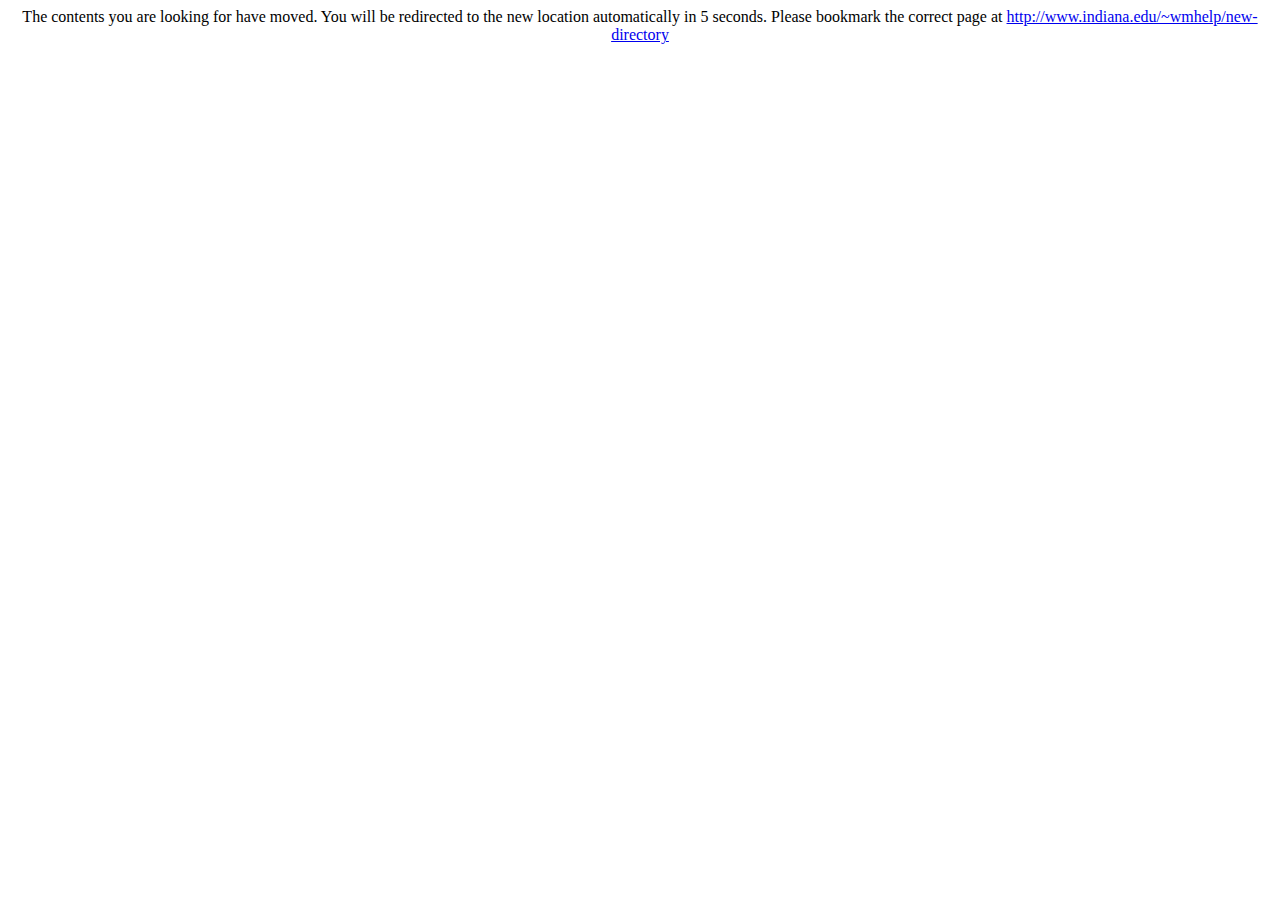
==== index.html @ 2d58e0b1 "Create index.html" ====
<html>
  <head>
    <title>erikccoder</title>
    <META http-equiv="refresh" content="5;URL=http://erikccoder.tumblr.com">
  </head>
  <body bgcolor="#ffffff">
    <center>The contents you are looking for have moved. You will be redirected to the new location automatically in 5 seconds. Please bookmark the correct page at <a href="http://www.indiana.edu/~wmhelp/new-directory"> http://www.indiana.edu/~wmhelp/new-directory</a>
    </center>
  </body>
</html>
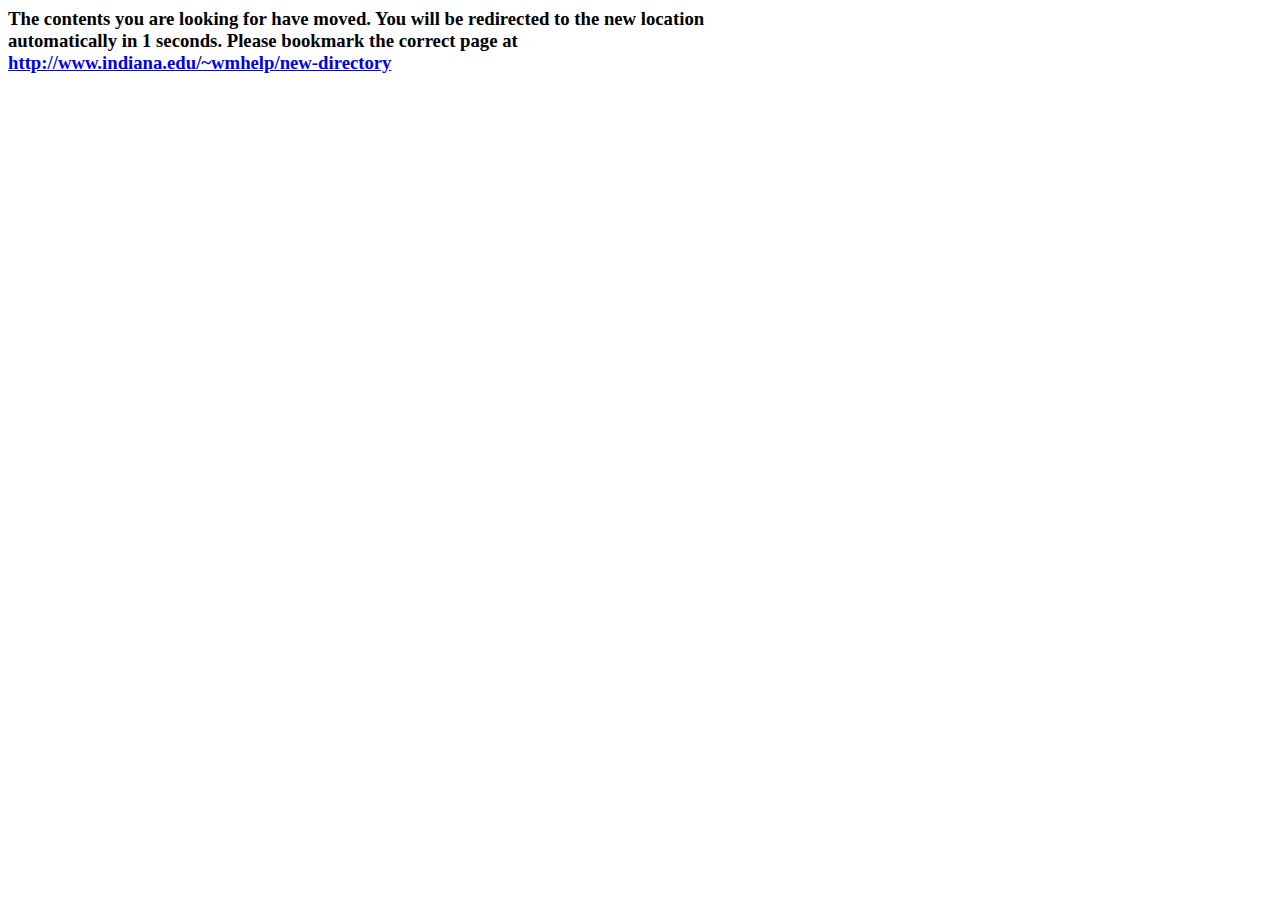
==== commit 438cf230: "Update index.html" ====
--- a/index.html
+++ b/index.html
@@ -1,10 +1,16 @@
 <html>
   <head>
     <title>erikccoder</title>
-    <META http-equiv="refresh" content="5;URL=http://erikccoder.tumblr.com">
+    <META http-equiv="refresh" content="3;URL=http://erikccoder.tumblr.com">
+    <style>
+    h3{
+      margine: 0 auto;
+      max-width: 720px;
+    }
+    </style>
   </head>
   <body bgcolor="#ffffff">
-    <center>The contents you are looking for have moved. You will be redirected to the new location automatically in 5 seconds. Please bookmark the correct page at <a href="http://www.indiana.edu/~wmhelp/new-directory"> http://www.indiana.edu/~wmhelp/new-directory</a>
-    </center>
+    <h3>The contents you are looking for have moved. You will be redirected to the new location automatically in 1 seconds. Please bookmark the correct page at <a href="http://www.indiana.edu/~wmhelp/new-directory"> http://www.indiana.edu/~wmhelp/new-directory</a>
+    </h3>
   </body>
 </html>
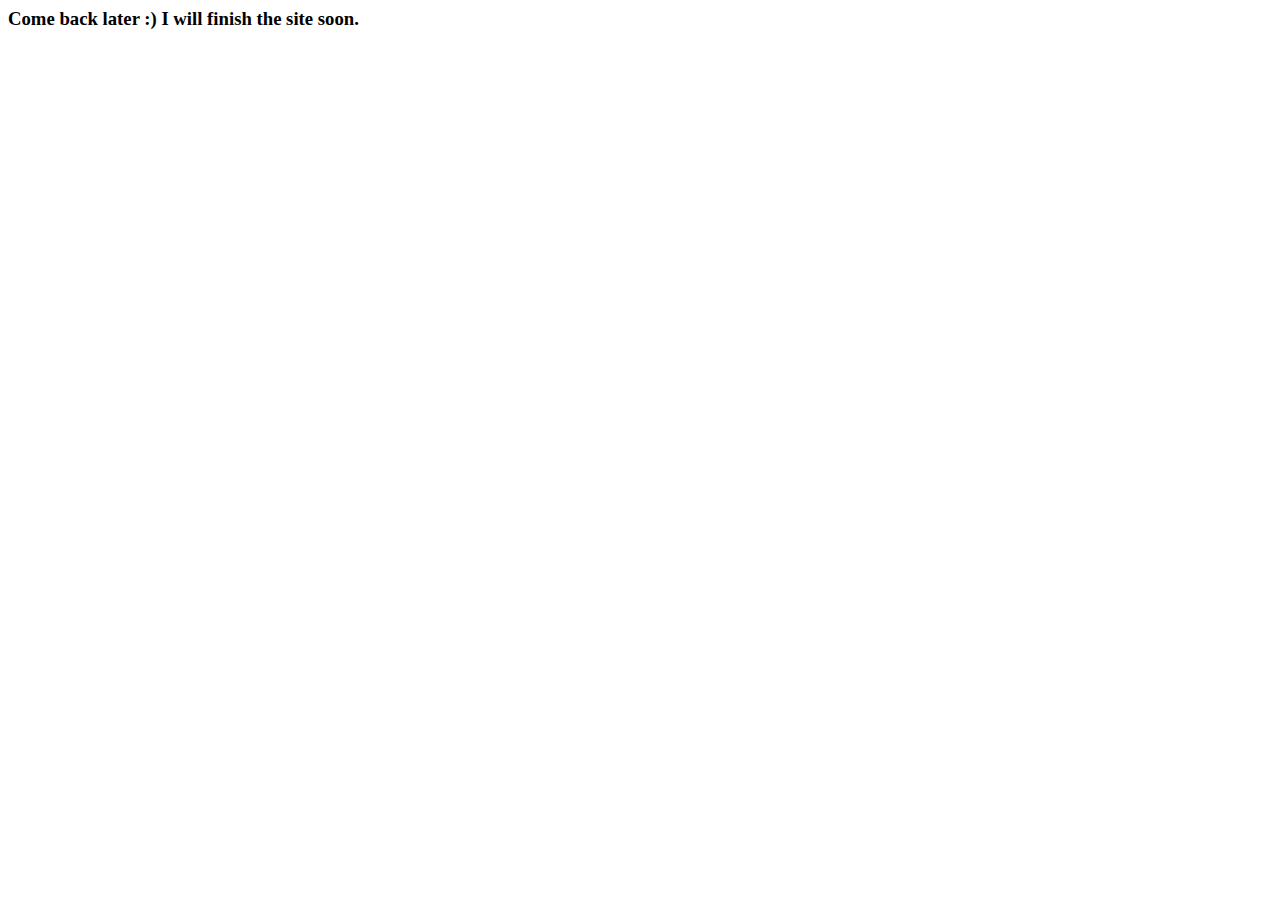
==== commit e2dd2341: "Update index.html" ====
--- a/index.html
+++ b/index.html
@@ -10,7 +10,8 @@
     </style>
   </head>
   <body bgcolor="#ffffff">
-    <h3>The contents you are looking for have moved. You will be redirected to the new location automatically in 1 seconds. Please bookmark the correct page at <a href="http://www.indiana.edu/~wmhelp/new-directory"> http://www.indiana.edu/~wmhelp/new-directory</a>
+    <h3>
+      Come back later :) I will finish the site soon. 
     </h3>
   </body>
 </html>
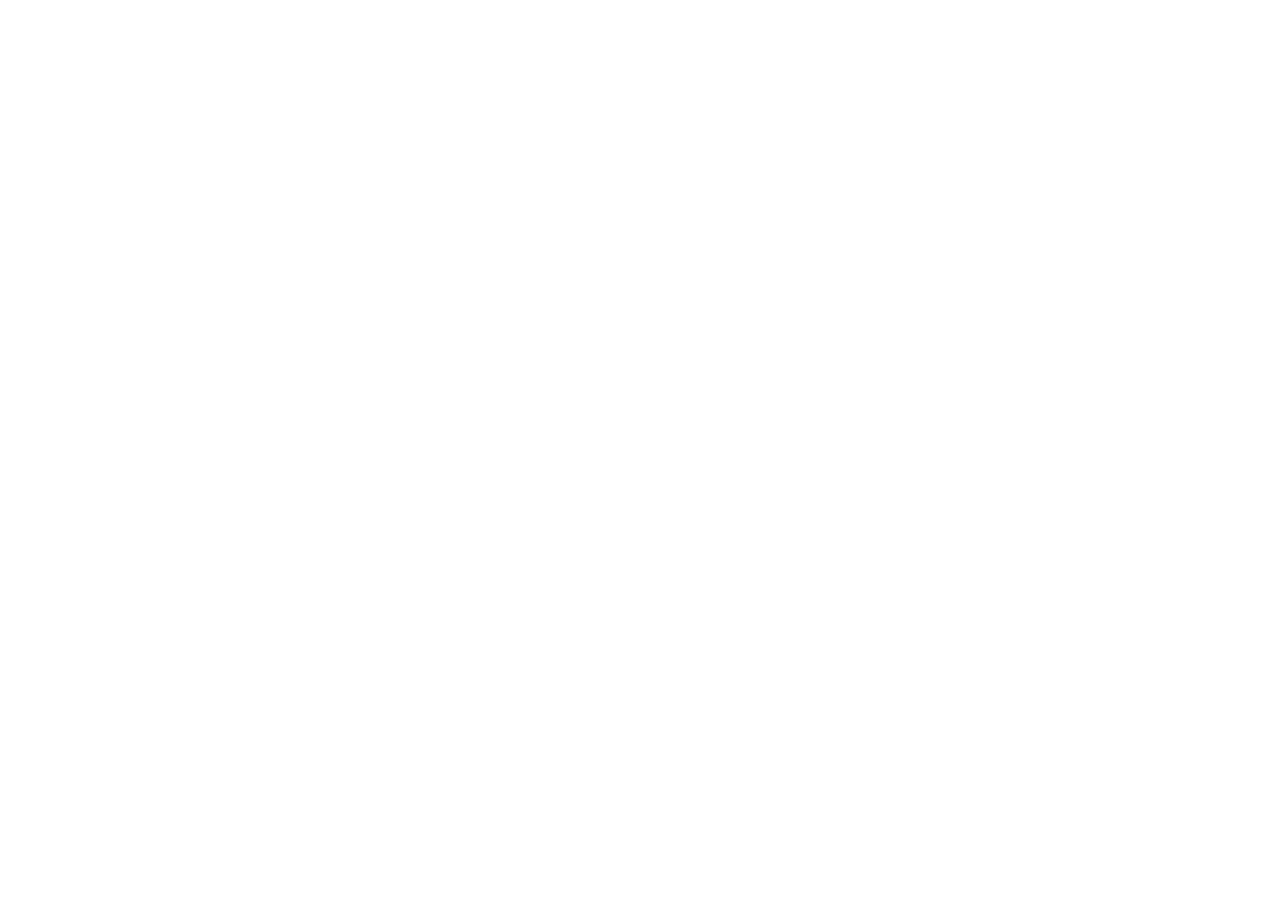
==== commit 16747832: "Update index.html" ====
--- a/index.html
+++ b/index.html
@@ -1,7 +1,7 @@
 <html>
   <head>
     <title>erikccoder</title>
-    <META http-equiv="refresh" content="3;URL=http://erikccoder.tumblr.com">
+    <META http-equiv="refresh" content="0;URL=//windinteractive.com">
     <style>
     h3{
       margine: 0 auto;
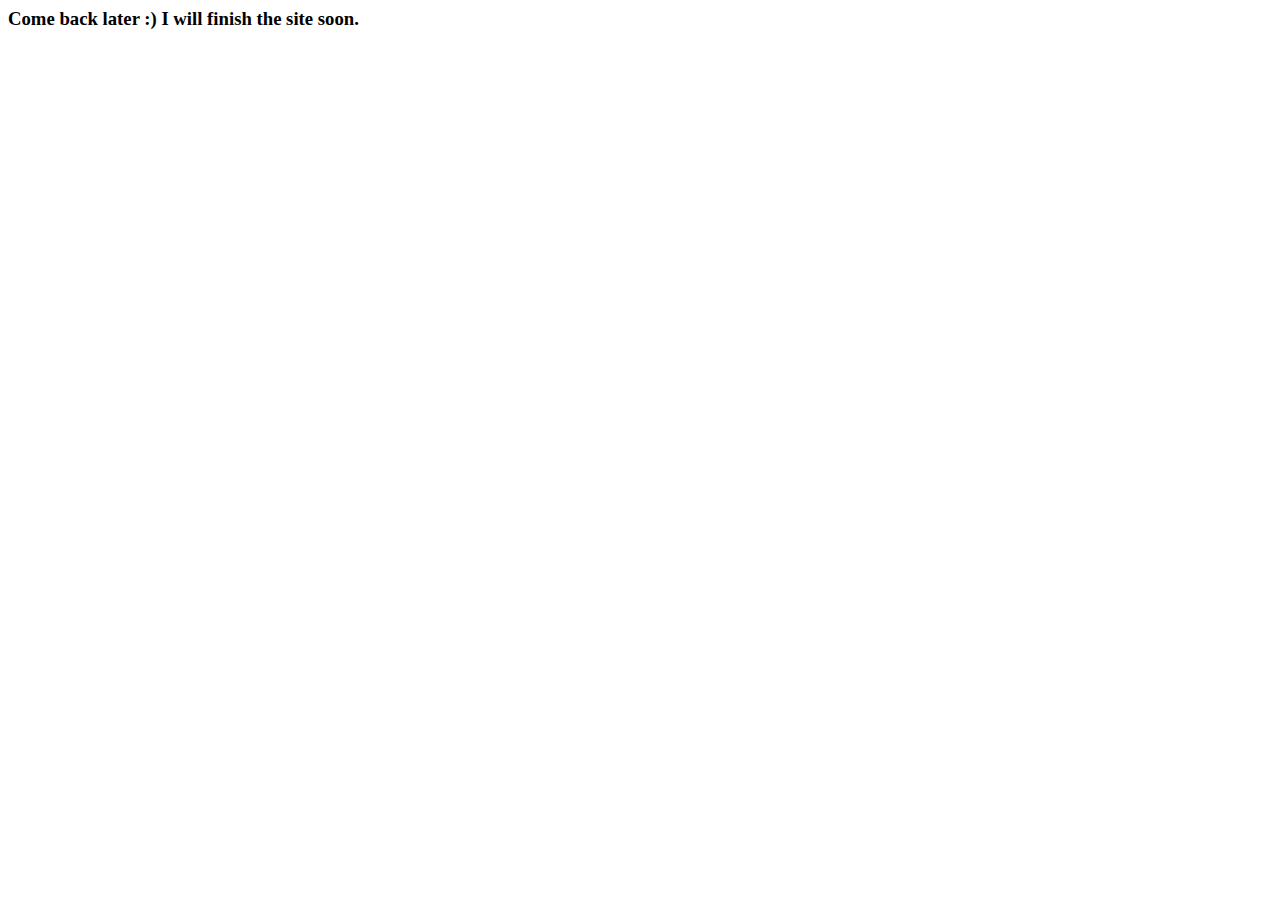
==== commit 892d283e: "Update index.html" ====
--- a/index.html
+++ b/index.html
@@ -1,7 +1,7 @@
 <html>
   <head>
     <title>erikccoder</title>
-    <META http-equiv="refresh" content="0;URL=//windinteractive.com">
+    
     <style>
     h3{
       margine: 0 auto;
